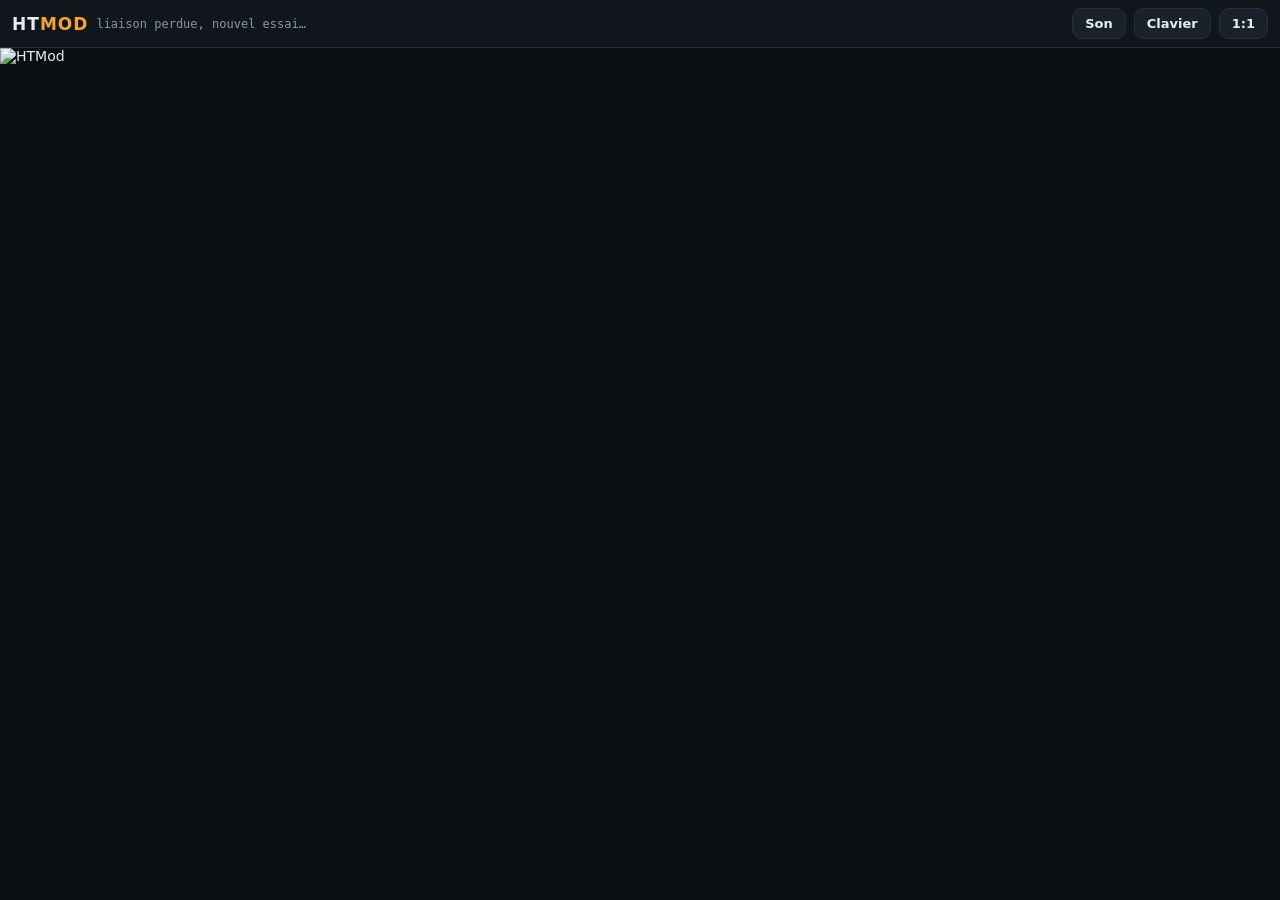
==== res/com/htmod/web-ecran.html @ 75c15458 "up" ====
<!doctype html>
<html lang="fr">
<head>
<meta charset="utf-8">
<meta name="viewport" content="width=device-width, initial-scale=1">
<title>HTMod</title>
<style>
  :root { --bg:#0b0f14; --bar:#11161d; --edge:#263040; --text:#e8edf3; --muted:#8a96a8; --amber:#f5a623; --cyan:#4cc9f0; }
  * { box-sizing:border-box; }
  html, body { margin:0; background:var(--bg); color:var(--text); font:14px "Segoe UI", system-ui, sans-serif; }
  #bar { position:sticky; top:0; z-index:2; display:flex; align-items:center; gap:8px; padding:8px 12px; background:var(--bar);
         border-bottom:1px solid var(--edge); }
  #brand { font-weight:800; letter-spacing:.06em; font-size:17px; }
  #brand span { color:var(--amber); }
  #st { font:12px ui-monospace, Consolas, monospace; color:var(--muted); white-space:nowrap; overflow:hidden; text-overflow:ellipsis; }
  #st.ok { color:var(--cyan); }
  .sp { flex:1; }
  button { background:#1a212b; color:var(--text); border:1px solid var(--edge); border-radius:10px; padding:7px 12px;
           font:600 13px "Segoe UI", system-ui, sans-serif; cursor:pointer; white-space:nowrap; }
  button.on { border-color:var(--amber); color:var(--amber); }
  #view { display:flex; justify-content:center; }
  #scr { display:block; width:100%; height:auto; touch-action:none; user-select:none; -webkit-user-select:none;
         -webkit-user-drag:none; -webkit-touch-callout:none; }
  body.native #scr { width:auto; max-width:none; }
  #kb { position:fixed; left:0; bottom:0; width:1px; height:1px; opacity:0; border:0; padding:0; }
  @media (max-width:520px) { #st { display:none; } button { padding:7px 9px; } }
</style>
</head>
<body>
<div id="bar">
  <div id="brand">HT<span>MOD</span></div>
  <div id="st">connexion…</div>
  <div class="sp"></div>
  <button id="snd" title="Écouter le son reçu par le poste">Son</button>
  <button id="kbb" title="Clavier (téléphone, tablette)">Clavier</button>
  <button id="fit" title="Taille réelle ou ajustée à l'écran">1:1</button>
</div>
<div id="view"><img id="scr" alt="HTMod" draggable="false"></div>
<input id="kb" autocomplete="off" autocapitalize="off" autocorrect="off" spellcheck="false">
<script>
(() => {
  const scr = document.getElementById('scr'), st = document.getElementById('st');
  // --- image : flux MJPEG, relance automatique
  let alive = 0;
  function connect() {
    scr.src = '/stream?' + Date.now();
  }
  scr.onload = () => { alive = Date.now(); st.textContent = 'connecté · ' + scr.naturalWidth + '×' + scr.naturalHeight; st.className = 'ok'; };
  scr.onerror = () => { st.textContent = 'liaison perdue, nouvel essai…'; st.className = ''; setTimeout(connect, 2000); };
  connect();
  setInterval(() => { if (alive && Date.now() - alive > 8000) { alive = 0; st.textContent = 'reconnexion…'; connect(); } }, 3000);

  // --- envoi des commandes, dans l'ordre
  let chain = Promise.resolve();
  function post(params) {
    const body = new URLSearchParams(params).toString();
    chain = chain.then(() => fetch('/input', { method:'POST', body, headers:{'Content-Type':'application/x-www-form-urlencoded'} })
      .then(r => { if (r.status === 401) location.reload(); }).catch(() => {}));
  }
  function pos(e) {
    const r = scr.getBoundingClientRect();
    return { x: Math.round((e.clientX - r.left) * scr.naturalWidth / r.width), y: Math.round((e.clientY - r.top) * scr.naturalHeight / r.height) };
  }
  let down = false, lastMove = 0, pendingMove = null;
  scr.addEventListener('pointerdown', e => {
    e.preventDefault();
    scr.setPointerCapture(e.pointerId);
    down = true;
    const p = pos(e);
    post({ t:'down', x:p.x, y:p.y, b: e.button === 2 ? 3 : e.button === 1 ? 2 : 1 });
  });
  scr.addEventListener('pointermove', e => {
    if (!down && e.pointerType !== 'mouse') return;
    const p = pos(e), now = performance.now();
    if (now - lastMove < (down ? 30 : 90)) { pendingMove = p; return; }
    lastMove = now; pendingMove = null;
    post({ t:'move', x:p.x, y:p.y });
  });
  const up = e => {
    if (!down) return;
    down = false;
    const p = pos(e);
    if (pendingMove) { post({ t:'move', x:pendingMove.x, y:pendingMove.y }); pendingMove = null; }
    post({ t:'up', x:p.x, y:p.y });
  };
  scr.addEventListener('pointerup', up);
  scr.addEventListener('pointercancel', up);
  scr.addEventListener('contextmenu', e => e.preventDefault());
  scr.addEventListener('wheel', e => {
    e.preventDefault();
    const p = pos(e);
    post({ t:'wheel', x:p.x, y:p.y, d: e.deltaY > 0 ? 1 : -1 });
  }, { passive:false });

  // --- clavier
  const KEYS = { Backspace:8, Tab:9, Enter:10, Escape:27, ' ':32, PageUp:33, PageDown:34, End:35, Home:36,
                 ArrowLeft:37, ArrowUp:38, ArrowRight:39, ArrowDown:40, Delete:127, F1:112, F2:113, F3:114, F4:115 };
  function mods(e) { return (e.shiftKey ? 1 : 0) | (e.ctrlKey ? 2 : 0) | (e.altKey ? 4 : 0); }
  function onKey(e) {
    if (e.key === 'Unidentified' || e.key === 'Process') return;
    if (e.ctrlKey && e.key.length === 1) {
      e.preventDefault();
      post({ t:'key', k: e.key.toUpperCase().charCodeAt(0), m: mods(e), c: e.key });
    } else if (KEYS[e.key] !== undefined && e.key !== ' ') {
      e.preventDefault();
      post({ t:'key', k: KEYS[e.key], m: mods(e) });
    } else if (e.key.length === 1 && !e.altKey) {
      e.preventDefault();
      post({ t:'type', c: e.key });
    }
  }
  document.addEventListener('keydown', e => { if (e.target !== kb) onKey(e); });
  const kb = document.getElementById('kb');
  kb.addEventListener('keydown', onKey);
  kb.addEventListener('input', () => {      // claviers tactiles (Android : pas de touche identifiee)
    if (kb.value) { post({ t:'type', c: kb.value }); kb.value = ''; }
  });
  kb.addEventListener('beforeinput', e => {
    if (e.inputType === 'deleteContentBackward') { e.preventDefault(); post({ t:'key', k:8, m:0 }); }
    if (e.inputType === 'insertLineBreak') { e.preventDefault(); post({ t:'key', k:10, m:0 }); }
  });
  document.getElementById('kbb').onclick = () => { kb.focus(); };

  // --- taille
  const fit = document.getElementById('fit');
  fit.onclick = () => { document.body.classList.toggle('native'); fit.classList.toggle('on'); };

  // --- son : PCM 16 bits 16 kHz, lecture Web Audio
  const snd = document.getElementById('snd');
  let actx = null, reader = null, next = 0;
  async function startAudio() {
    actx = new (window.AudioContext || window.webkitAudioContext)();
    next = 0;
    snd.classList.add('on');
    try {
      const r = await fetch('/audio');
      reader = r.body.getReader();
      let rest = null;
      for (;;) {
        const { value, done } = await reader.read();
        if (done || !actx) break;
        let bytes = value;
        if (rest) { const m = new Uint8Array(rest.length + bytes.length); m.set(rest); m.set(bytes, rest.length); bytes = m; rest = null; }
        const n = bytes.length >> 1;
        if (bytes.length & 1) rest = bytes.slice(bytes.length - 1);
        if (!n) continue;
        const dv = new DataView(bytes.buffer, bytes.byteOffset, n * 2);
        const buf = actx.createBuffer(1, n, 16000), ch = buf.getChannelData(0);
        for (let i = 0; i < n; i++) ch[i] = dv.getInt16(2 * i, true) / 32768;
        const src = actx.createBufferSource();
        src.buffer = buf;
        src.connect(actx.destination);
        const now = actx.currentTime;
        if (next < now + 0.05 || next > now + 1.5) next = now + 0.25;   // reprise apres un silence, ou retard
        src.start(next);
        next += buf.duration;
      }
    } catch (e) { /* liaison coupee */ }
    stopAudio();
  }
  function stopAudio() {
    if (reader) { try { reader.cancel(); } catch (e) {} reader = null; }
    if (actx) { actx.close(); actx = null; }
    snd.classList.remove('on');
  }
  snd.onclick = () => { if (actx) stopAudio(); else startAudio(); };
})();
</script>
</body>
</html>
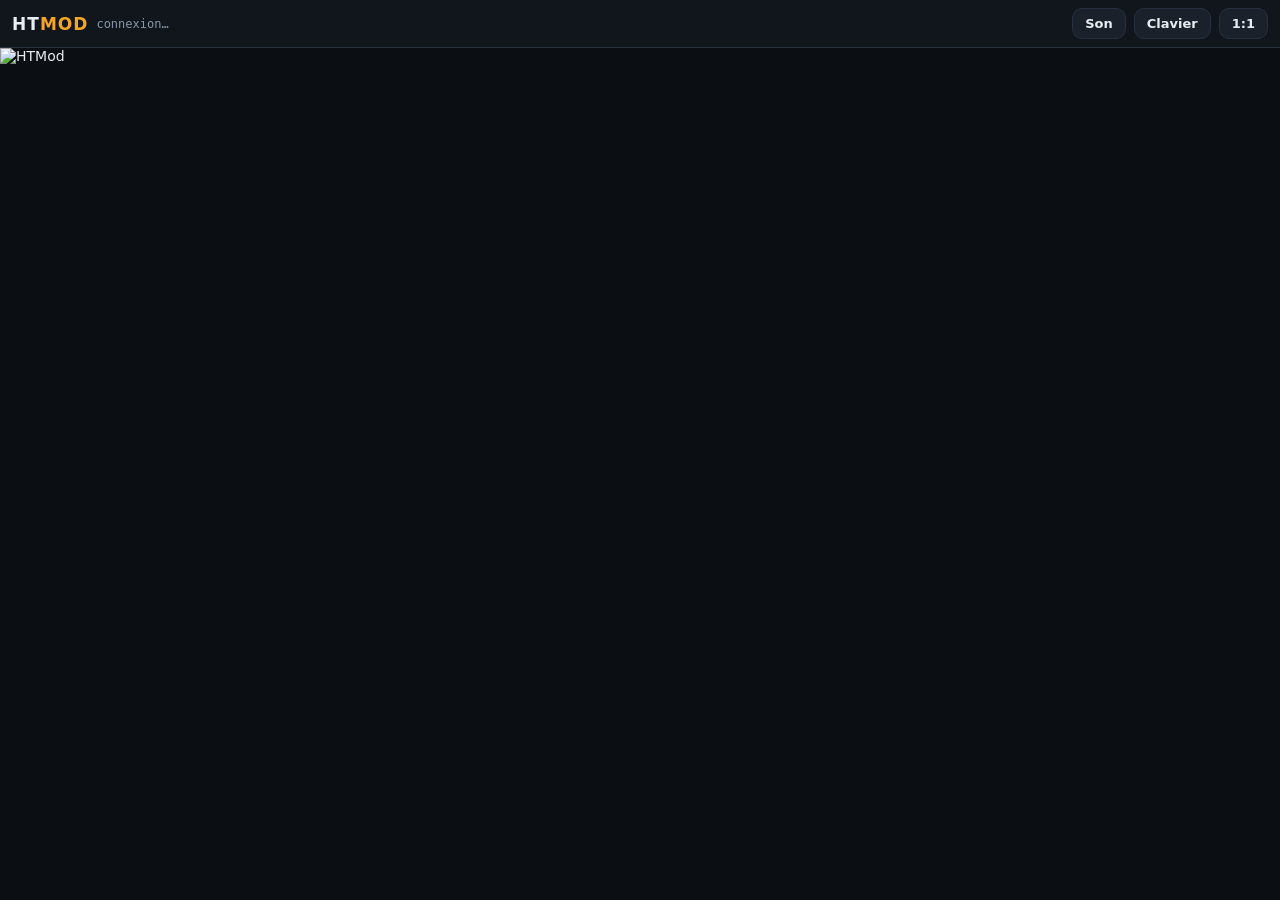
==== commit 990573dd: "1.4" ====
--- a/res/com/htmod/web-ecran.html
+++ b/res/com/htmod/web-ecran.html
@@ -4,6 +4,8 @@
 <meta charset="utf-8">
 <meta name="viewport" content="width=device-width, initial-scale=1">
 <title>HTMod</title>
+<script src="/i18n.js"></script>
+<link rel="icon" href="data:image/svg+xml,%3Csvg xmlns='http://www.w3.org/2000/svg' viewBox='0 0 64 64'%3E%3Crect x='1' y='1' width='62' height='62' rx='14' fill='%230A0E13'/%3E%3Cpath d='M10 18V46M10 32H24M24 18V46M30 18H44M37 18V46' fill='none' stroke='%23F5A524' stroke-width='5.5' stroke-linecap='round'/%3E%3Cpath d='M51 24a10 10 0 0 1 0 16' fill='none' stroke='%235FC8E8' stroke-width='4' stroke-linecap='round'/%3E%3C/svg%3E">
 <style>
   :root { --bg:#0b0f14; --bar:#11161d; --edge:#263040; --text:#e8edf3; --muted:#8a96a8; --amber:#f5a623; --cyan:#4cc9f0; }
   * { box-sizing:border-box; }
@@ -29,10 +31,10 @@
 <body>
 <div id="bar">
   <div id="brand">HT<span>MOD</span></div>
-  <div id="st">connexion…</div>
+  <div id="st" data-t>connexion…</div>
   <div class="sp"></div>
-  <button id="snd" title="Écouter le son reçu par le poste">Son</button>
-  <button id="kbb" title="Clavier (téléphone, tablette)">Clavier</button>
+  <button id="snd" title="Écouter le son reçu par le poste" data-t>Son</button>
+  <button id="kbb" title="Clavier (téléphone, tablette)" data-t>Clavier</button>
   <button id="fit" title="Taille réelle ou ajustée à l'écran">1:1</button>
 </div>
 <div id="view"><img id="scr" alt="HTMod" draggable="false"></div>
@@ -45,10 +47,10 @@
   function connect() {
     scr.src = '/stream?' + Date.now();
   }
-  scr.onload = () => { alive = Date.now(); st.textContent = 'connecté · ' + scr.naturalWidth + '×' + scr.naturalHeight; st.className = 'ok'; };
-  scr.onerror = () => { st.textContent = 'liaison perdue, nouvel essai…'; st.className = ''; setTimeout(connect, 2000); };
+  scr.onload = () => { alive = Date.now(); st.textContent = _t('connecté · ') + scr.naturalWidth + '×' + scr.naturalHeight; st.className = 'ok'; };
+  scr.onerror = () => { st.textContent = _t('liaison perdue, nouvel essai…'); st.className = ''; setTimeout(connect, 2000); };
   connect();
-  setInterval(() => { if (alive && Date.now() - alive > 8000) { alive = 0; st.textContent = 'reconnexion…'; connect(); } }, 3000);
+  setInterval(() => { if (alive && Date.now() - alive > 8000) { alive = 0; st.textContent = _t('reconnexion…'); connect(); } }, 3000);
 
   // --- envoi des commandes, dans l'ordre
   let chain = Promise.resolve();
